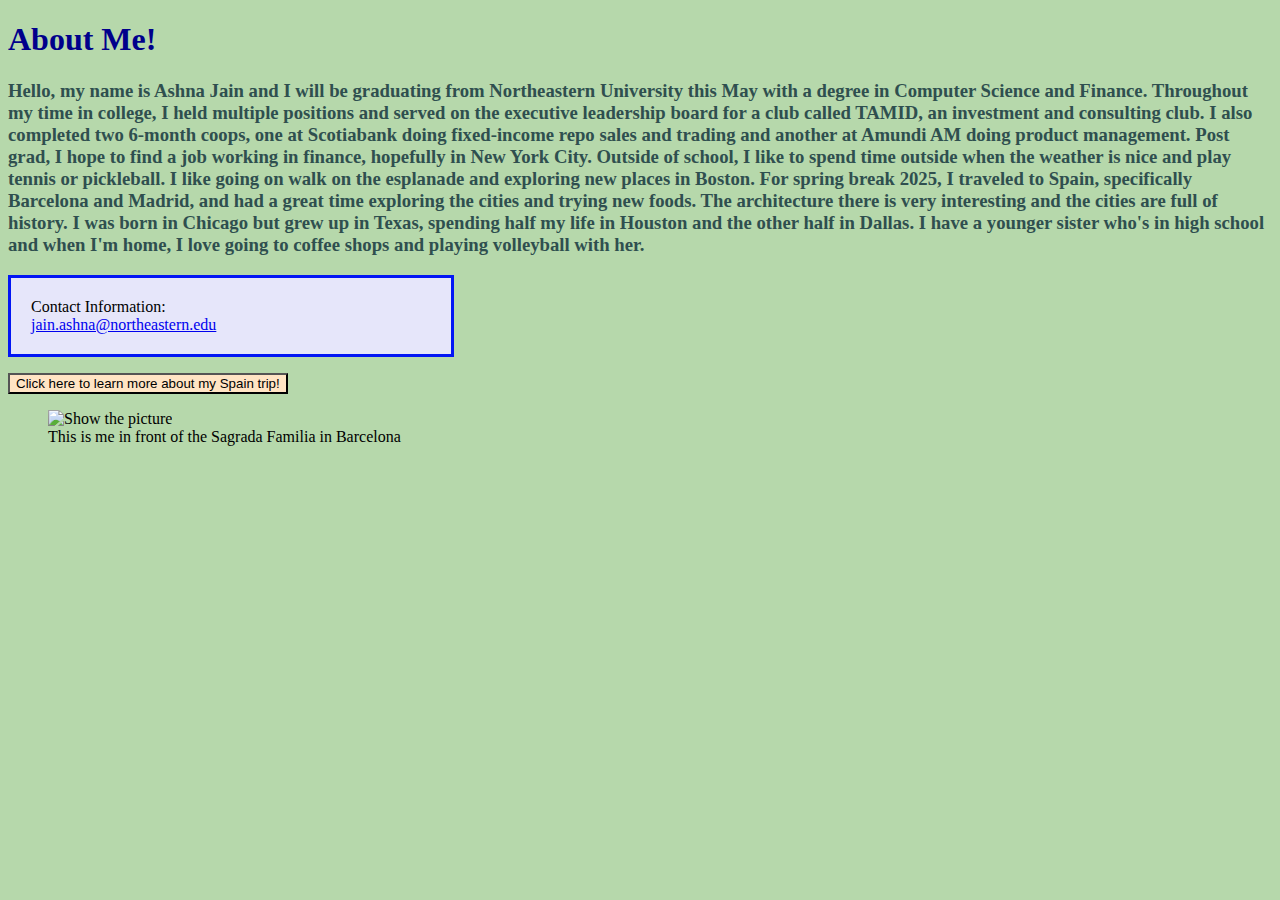
==== index.html @ 46c7a226 "finished hw3" ====
<!DOCTYPE html>
<html lang='en'>

<head>
  <meta charset='UTF-8'>
  <title>About Me</title>
  <link rel="stylesheet" href="style.css">
</head>

<body style="background-color:rgb(182, 216, 171)">
  <h1 style="color:darkblue">
    About Me!
  </h1>
  <h3 style="color:darkslategrey;">
    Hello, my name is Ashna Jain and I will be graduating from Northeastern University this May with a degree in Computer Science and Finance. 
    Throughout my time in college, I held multiple positions and served on the executive leadership board for a club called TAMID, an investment and consulting club. 
    I also completed two 6-month coops, one at Scotiabank doing fixed-income repo sales and trading and another at Amundi AM doing product management. 
    Post grad, I hope to find a job working in finance, hopefully in New York City. 
    Outside of school, I like to spend time outside when the weather is nice and play tennis or pickleball. I like going on walk on the esplanade and exploring new places in Boston.
    For spring break 2025, I traveled to Spain, specifically Barcelona and Madrid, and had a great time exploring the cities and trying new foods.
    The architecture there is very interesting and the cities are full of history. 
    I was born in Chicago but grew up in Texas, spending half my life in Houston and the other half in Dallas. 
    I have a younger sister who's in high school and when I'm home, I love going to coffee shops and playing volleyball with her. 
  </h3>

  <p id="main">Contact Information: <br> <a href="mailto:jain.ashna@northeastern.edu">jain.ashna@northeastern.edu</a></p>

  <button style = "background-color: bisque;" id="Learn More">Click here to learn more about my Spain trip!</button>
    <script>
        const navigateButton = document.getElementById('Learn More');
        navigateButton.addEventListener('click', function() {
            window.location.href = 'learnmore.html';
        });
    </script>

  <figure>
    <img src="IMG_6221.jpg" alt="Show the picture" width="350">
    <figcaption>This is me in front of the Sagrada Familia in Barcelona</figcaption>
  </figure>

  

  
</body>

</html>
---- style.css ----
p {
    width: 400px;
}

#main {
    background-color:lavender;
    padding: 20px;
    border: 3px solid rgb(2, 22, 244);
}
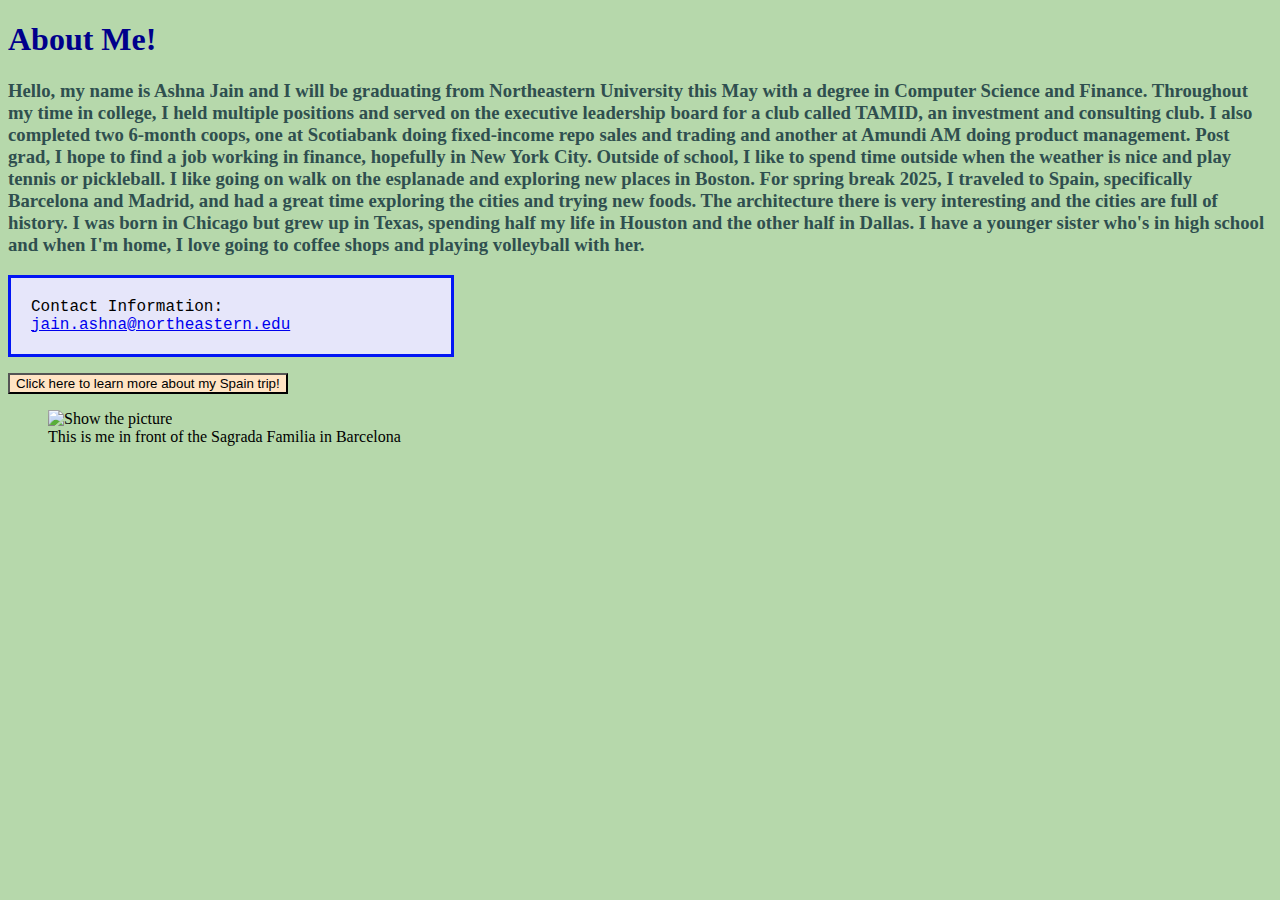
==== commit 43ad6352: "finished hw part 2 & extra styling" ====
--- a/index.html
+++ b/index.html
@@ -23,7 +23,7 @@
     I have a younger sister who's in high school and when I'm home, I love going to coffee shops and playing volleyball with her. 
   </h3>
 
-  <p id="main">Contact Information: <br> <a href="mailto:jain.ashna@northeastern.edu">jain.ashna@northeastern.edu</a></p>
+  <p id="main" style="font-family:'Courier New'">Contact Information: <br> <a href="mailto:jain.ashna@northeastern.edu">jain.ashna@northeastern.edu</a></p>
 
   <button style = "background-color: bisque;" id="Learn More">Click here to learn more about my Spain trip!</button>
     <script>
